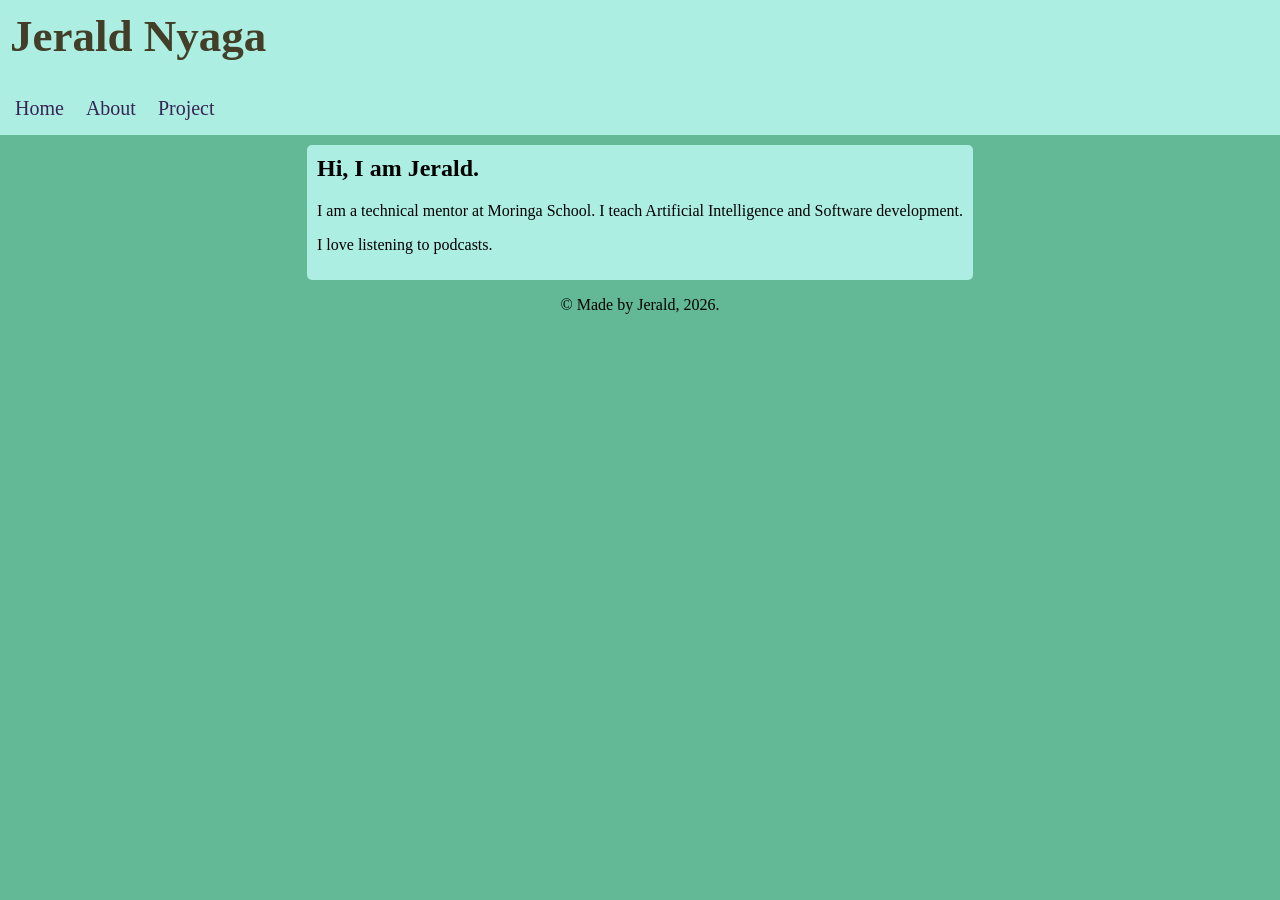
==== index.html @ 25ec3caa "Created first page about me." ====
<!DOCTYPE html>
<html lang="en">

<head>
    <meta charset="UTF-8">
    <meta name="viewport" content="width=device-width, initial-scale=1.0">
    <title>Jerald Portofolio</title>
    <link rel="stylesheet" href="styles.css">
</head>

<body>
    <header>
        <h1>Jerald Nyaga</h1>
        <nav>
            <a href="">Home</a>
            <a href="">About</a>
            <a href="">Project</a>
        </nav>
    </header>
    <main>
        <section>
            <div class="card">
                <h2>Hi, I am Jerald.</h2>
                <p>I am a technical mentor at Moringa School. I teach Artificial Intelligence and Software development.
                </p>
                <p>I love listening to podcasts.</p>
            </div>
        </section>
    </main>
    <footer>
        <p>&copy; Made by Jerald, 2026.</p>
    </footer>
</body>

</html>
---- styles.css ----
body {
    margin: 0;
    background-color: #63B995;
}

header {
    background-color: #ADEEE3;
    padding: 10px;
}

h1 {
    color: #423E28;
    margin-top: 0;
    font-size: 45px;
}

a {
    text-decoration: none;
    font-size: 20px;
    display: inline-block;
    margin-right: 8px;
    color: #372554;
    padding: 5px;
    border-radius: 5px;
}

a:hover{
    background-color: #423E28;
    color: white;
}

.card {
    background-color: #ADEEE3;
    width: fit-content;
    padding: 10px;
    margin-top: 10px;
    margin-left: auto;
    margin-right: auto;
    border-radius: 5px;
}

h2{
    margin-top: 0;
}

footer p{
    text-align: center;
}
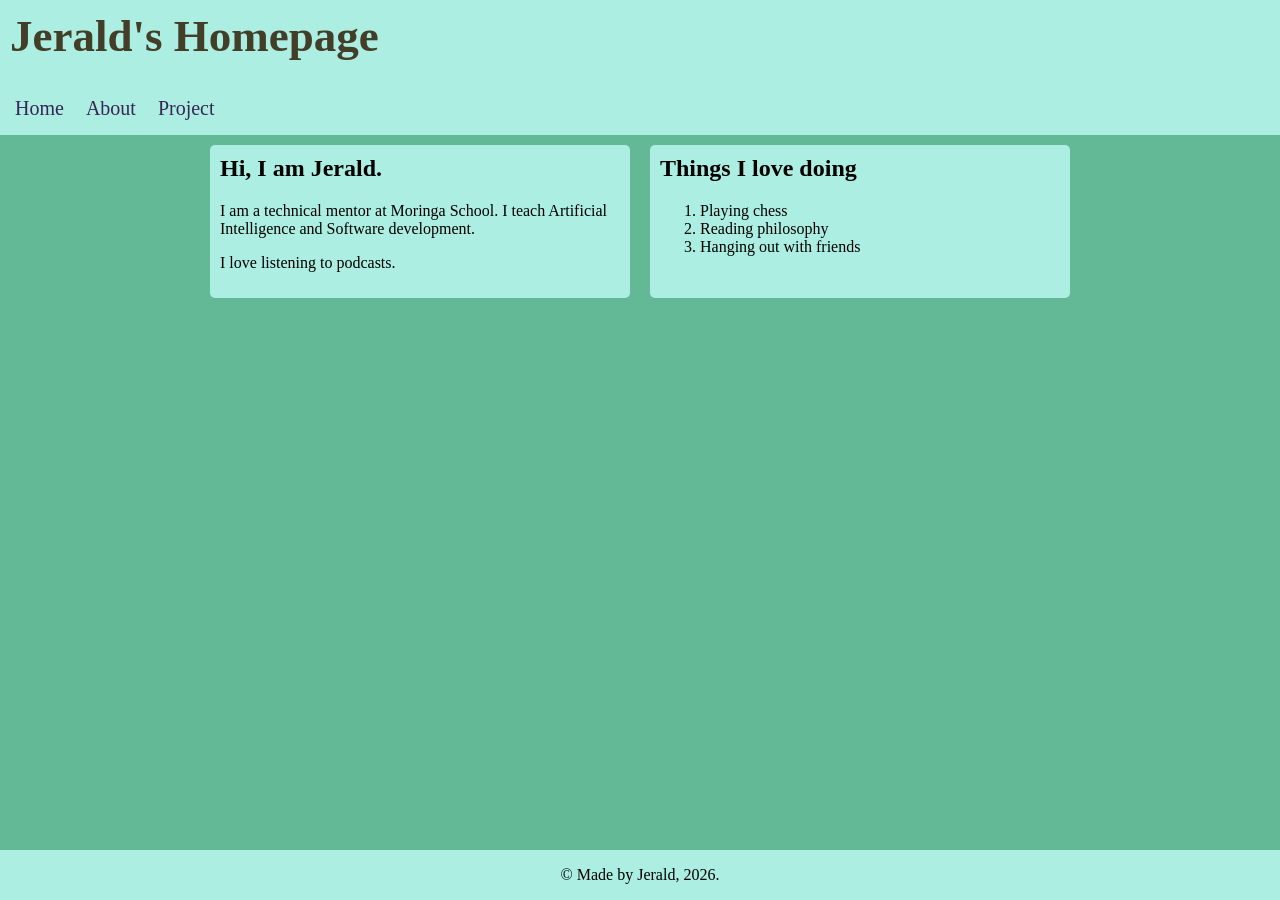
==== commit 0f24f92a: "Add a new projects page with basic structure and navigation" ====
--- a/index.html
+++ b/index.html
@@ -10,20 +10,31 @@
 
 <body>
     <header>
-        <h1>Jerald Nyaga</h1>
+        <h1>Jerald's Homepage</h1>
         <nav>
-            <a href="">Home</a>
-            <a href="">About</a>
-            <a href="">Project</a>
+            <a href="index.html">Home</a>
+            <a href="about.html">About</a>
+            <a href="projects.html">Project</a>
         </nav>
     </header>
     <main>
         <section>
-            <div class="card">
-                <h2>Hi, I am Jerald.</h2>
-                <p>I am a technical mentor at Moringa School. I teach Artificial Intelligence and Software development.
-                </p>
-                <p>I love listening to podcasts.</p>
+            <div class="box">
+                <div class="card">
+                    <h2>Hi, I am Jerald.</h2>
+                    <p>I am a technical mentor at Moringa School. I teach Artificial Intelligence and Software
+                        development.
+                    </p>
+                    <p>I love listening to podcasts.</p>
+                </div>
+                <div class="card">
+                    <h2>Things I love doing</h2>
+                    <ol>
+                        <li>Playing chess</li>
+                        <li>Reading philosophy</li>
+                        <li>Hanging out with friends</li>
+                    </ol>
+                </div>
             </div>
         </section>
     </main>
--- a/styles.css
+++ b/styles.css
@@ -1,6 +1,9 @@
 body {
     margin: 0;
     background-color: #63B995;
+    display: flex;
+    flex-direction: column;
+    height: 100vh;
 }
 
 header {
@@ -31,11 +34,9 @@
 
 .card {
     background-color: #ADEEE3;
-    width: fit-content;
+    width: 400px;
     padding: 10px;
     margin-top: 10px;
-    margin-left: auto;
-    margin-right: auto;
     border-radius: 5px;
 }
 
@@ -43,6 +44,20 @@
     margin-top: 0;
 }
 
+.box{
+    display: flex;
+    justify-content: center;
+    gap: 20px;
+}
+
+main {
+    flex: 1;
+}
+
 footer p{
     text-align: center;
+}
+
+footer{
+    background-color: #ADEEE3;
 }
